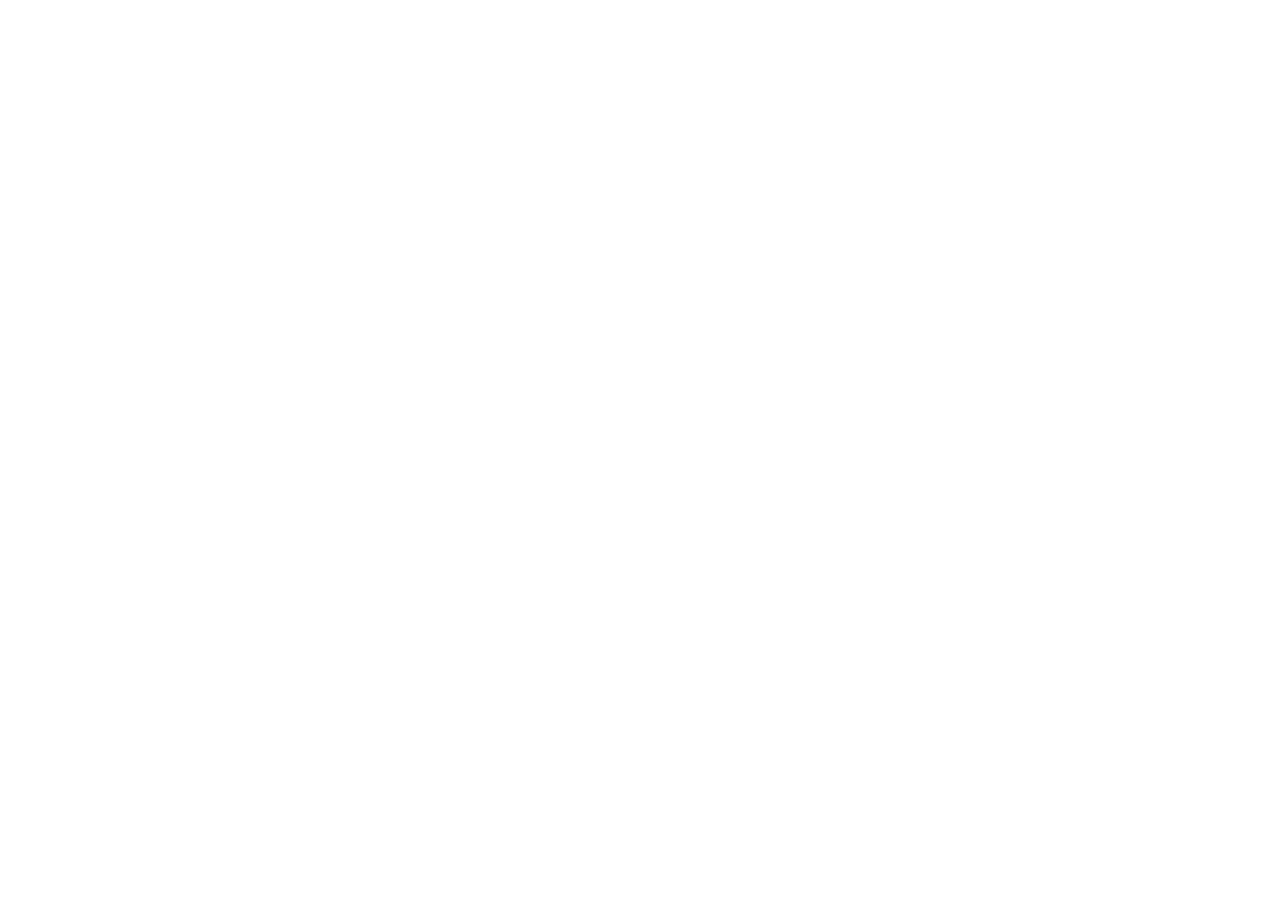
==== index.html @ 216d2e88 "TITLE ADDED" ====
<!DOCTYPE html>
<html lang="en">
<head>
	<link rel="stylesheet" type="text/css" href="reset.css">
	<link rel="stylesheet" type="text/css" href="style.css">
	<link rel="icon" type="text/css" href="images/bell.png">
	<meta charset="UTF-8">
	<title>New Year</title>
</head>
<body>

</body>
</html>
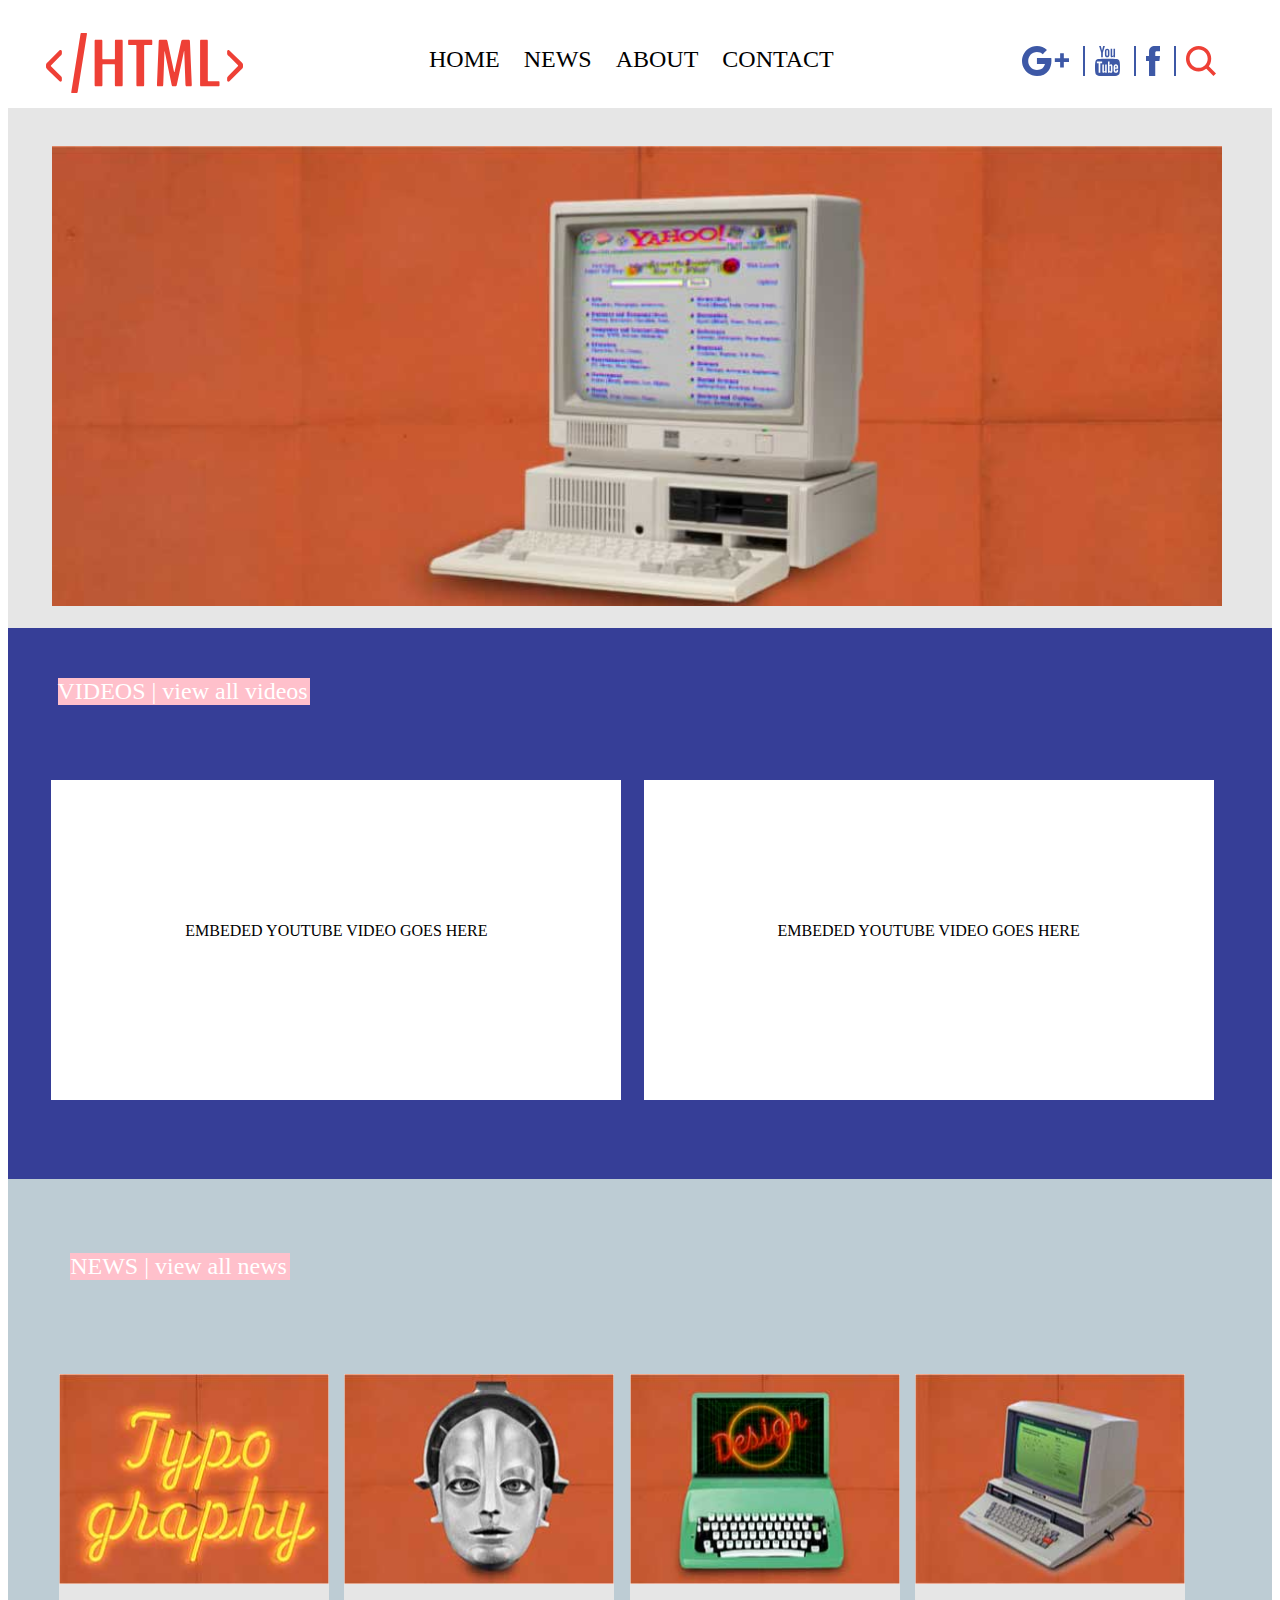
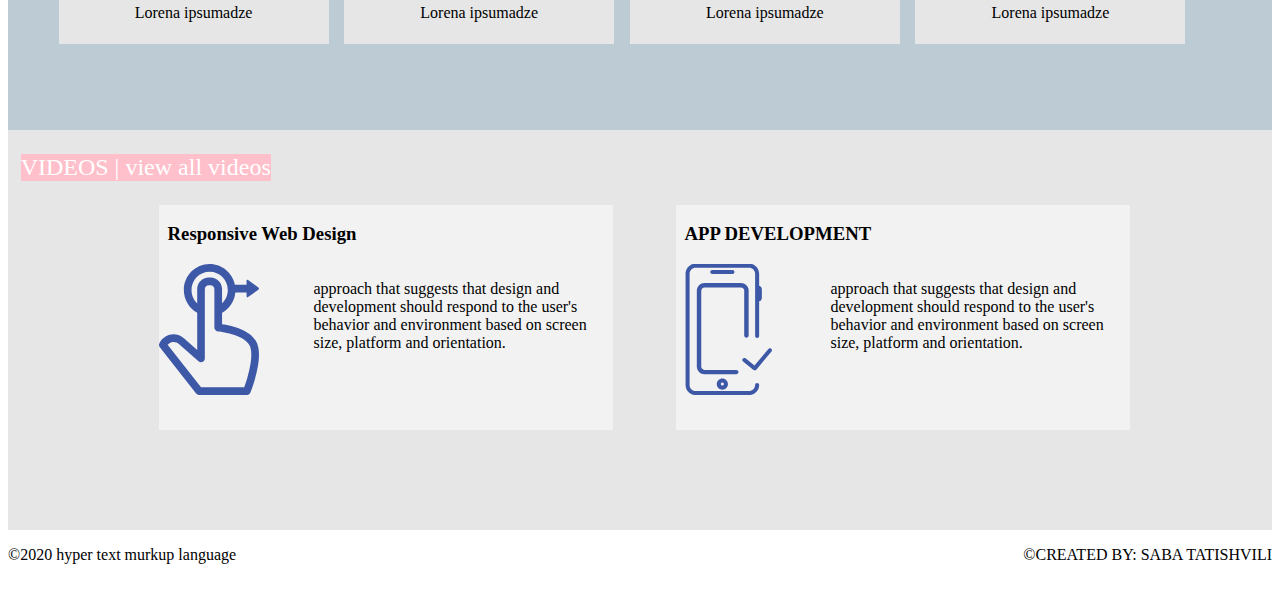
==== commit 92791232: "first page Done" ====
--- a/index.html
+++ b/index.html
@@ -1,13 +1,91 @@
 <!DOCTYPE html>
 <html lang="en">
 <head>
-	<link rel="stylesheet" type="text/css" href="reset.css">
-	<link rel="stylesheet" type="text/css" href="style.css">
+	<link rel="stylesheet" type="text/css" href="css/eset.css">
+	<link rel="stylesheet" type="text/css" href="css/style.css">
 	<link rel="icon" type="text/css" href="images/bell.png">
 	<meta charset="UTF-8">
 	<title>New Year</title>
 </head>
 <body>
+	<header>
+		<a href="index.html"> <img class="htmllogo" src="images/htmllogo.svg" alt="HTML LOGO"> </a> 
+		<ul class="ul">
+			<li  class="li"> <a class="liTAGa" href="index.html">HOME</a></li>
+			<li  class="li"> <a class="liTAGa" href="index.html">NEWS</a></li>
+			<li  class="li"> <a class="liTAGa" href="index.html">ABOUT</a></li>
+			<li  class="li"> <a class="liTAGa" href="index.html">CONTACT</a></li>
+		</ul>
+		<div class="headersociallogos">
+		    <img class="googlelogo" src="images/googlelogo.svg">
+		    <img class="headerlogos" src="images/youtubelogo.svg">
+		    <img class="headerlogos" src="images/facebooklogo.svg">
+		    <img class="headerlogos" src="images/searchlogo.svg">
+		</div>
+	</header>
+	<div class="firstmaindiv">
+		<img class="computerlogo" src="images/computerlogo.svg" alt="computer logo">
+	</div>
+	<div class="seconddiv">
+		 <p class="seconddivp">VIDEOS | view all videos</p>
+		 <div class="secondminidiv"><p class="secondmaindivp">EMBEDED YOUTUBE VIDEO GOES HERE</p> </div>
+		 <div class="secondminidiv"><p class="secondmaindivp">EMBEDED YOUTUBE VIDEO GOES HERE</p> </div>
+	</div>
+	<div class="thirddiv">
+		<p class="thirdivp">NEWS | view all news</p>
+		<div class="thirdminidiv">
+			<img class="thirdminidivimg" src="images/typographylogo.svg" alt="typographylogo">
+			<p class="thirdminidivp">Lorena ipsumadze</p>
+		</div>
+		<div class="thirdminidiv">
+			<img class="thirdminidivimg" src="images/impsumlogo.svg" alt="lorem ipsum">
+			<p class="thirdminidivp">Lorena ipsumadze</p>
+		</div>
+		<div class="thirdminidiv">
+			<img class="thirdminidivimg" src="images/minicomputerklogo.svg" alt="computer logo">
+			<p class="thirdminidivp">Lorena ipsumadze</p>
+		</div>
+		<div class="thirdminidiv">
+			<img class="thirdminidivimg" src="images/minicomputerlogo.svg" alt="computerminilogo">
+			<p class="thirdminidivp">Lorena ipsumadze</p>
+		</div>
+	</div>
+	<div class="forthdiv">
+		<p class="forthdivp">VIDEOS | view all videos</p>
+		<div class="forthfirstdiv"> 
+		  <div class="forthminidiv">
+			 <h3 class="forthminidivh3"> Responsive Web Design</h3>
+			 <img class="forthminidivlogo" src="images/fingerlogo.svg" alt="fingerlogo">
+			 <p class="forthminidivp">approach that suggests that design and development should respond to the user's behavior and environment based on screen size, platform and orientation.</p>
+		  </div>
+		  <div class="forthminidiv">
+			 <h3 class="forthminidivh3"> APP DEVELOPMENT</h3>
+			 <img class="forthminidivlogo" src="images/phonelogo.svg" alt="phonelogo">
+			 <p class="forthminidivp">approach that suggests that design and development should respond to the user's behavior and environment based on screen size, platform and orientation.</p>
+		  </div>
+		</div>
+	</div>
+	<footer class="footerbox">
+		<p class="footerboxp1">©2020 hyper text murkup language</p>
+		<p class="footerboxp2">©CREATED BY: SABA TATISHVILI</p>
+		
+	</footer>
 
 </body>
-</html>+</html>
+
+
+
+
+
+
+
+
+
+
+
+
+
+
+
+
--- a/css/style.css
+++ b/css/style.css
@@ -0,0 +1,172 @@
+.headerlogos {
+	height: 30px;
+	margin-left: 10px;
+	border-left: 2px solid #3D58A6;
+	padding-left: 10px;
+}
+.headersociallogos {
+	float: right;
+	width: 250px;
+	margin-top: 3%;
+}
+.htmllogo {
+	height: 60px;
+	float: left;
+	margin: 2% 0 0 3%;
+}
+.li {
+	font-size:  24px;
+	color: #3D58A6;
+	display: inline-block;
+	margin-left: 4%;
+	text-decoration: none;
+	color: black;
+}
+.ul {
+	height: 20px;
+	width: 500px;
+	display: inline-block;
+	margin-left: 10%;
+	margin-top: 3%
+}
+header {
+	height: 100px;
+	position: sticky;
+	top: 0%;
+	background-color: white;
+}
+.googlelogo {
+	height: 30px;
+}
+.searchlogo {
+	height: 40px;
+}
+.liTAGa {
+	text-decoration: none;
+	font-size: 24px;
+	color: black;
+}
+.liTAGa:hover {
+	color: gray;
+}
+.firstmaindiv {
+	height: 520px;
+	background-color: #E6E6E6;
+}
+.computerlogo {
+	width: 1170px;
+	margin: 3% 2% 3% 3.5%;
+}
+.seconddiv {
+	background-color: #363E97;
+	height: 500px;
+	padding: 2%;
+}
+.secondminidiv {
+	display: inline-flex;
+	background-color: white;
+	width: 570px;
+	height: 320px;
+	margin: 6% 0% 0% 1.5%;
+	justify-content: center;
+}
+.secondmaindivp {
+	margin-top: 25%;
+}
+.seconddivp {
+	color: white;
+	font-size: 24px;
+	background-color: pink;
+	width: 252px;
+	margin: 2% 0 0.2% 2%;
+	clear: none;
+}
+.thirddiv {
+	height: 450px;
+	background-color: #BDCCD4;
+	padding: 4%;
+	justify-content: center;
+}
+.thirdminidiv {
+	width: 270px;
+	height: 270px;
+	background-color: #E6E6E6;
+	display: inline-block;
+	margin: 6% 1% 0 0;
+}
+.thirdminidivimg {
+	width: 270px;
+	height: 210px;
+	display: inline-block;
+	justify-content: center;
+}
+.thirdminidivp {
+	text-align: center;
+}
+.thirdivp {
+	color: white; 
+	font-size: 24px;
+	margin-left: 1%;
+    background-color: pink;
+    width: 220px;
+}
+.forthdiv {
+	background-color: #E6E6E6;
+	height: 400px;
+	width: 100%;
+	padding: 0%;
+}
+.forthdivp {
+	color: white;
+	font-size: 24px;
+	background-color: pink;
+	display: inline-block;
+	margin-left: 1%;
+}
+.forthminidiv {
+	height: 225px;
+	width: 517px;
+	background-color: #F2F2F2;
+	margin: 0 0 0 6%;
+	align-items: 
+}
+.forthminidivlogo {
+    width: 100.873px;
+    height: 130.500px;
+}
+.forthfirstdiv {
+	display: inline-flex;
+	margin-left: 7%;
+}
+.forthminidivh3 {
+	margin-left: 2%;
+}
+.forthminidivp {
+	display: inline-block;
+	width: 300px;
+	float: right;
+}
+.footerbox {
+	height: 60px;
+}
+.footerboxp1 {
+	float: left;
+}
+.footerboxp2 {
+	float: right;
+}
+
+
+
+
+
+
+
+
+
+
+
+
+
+
+
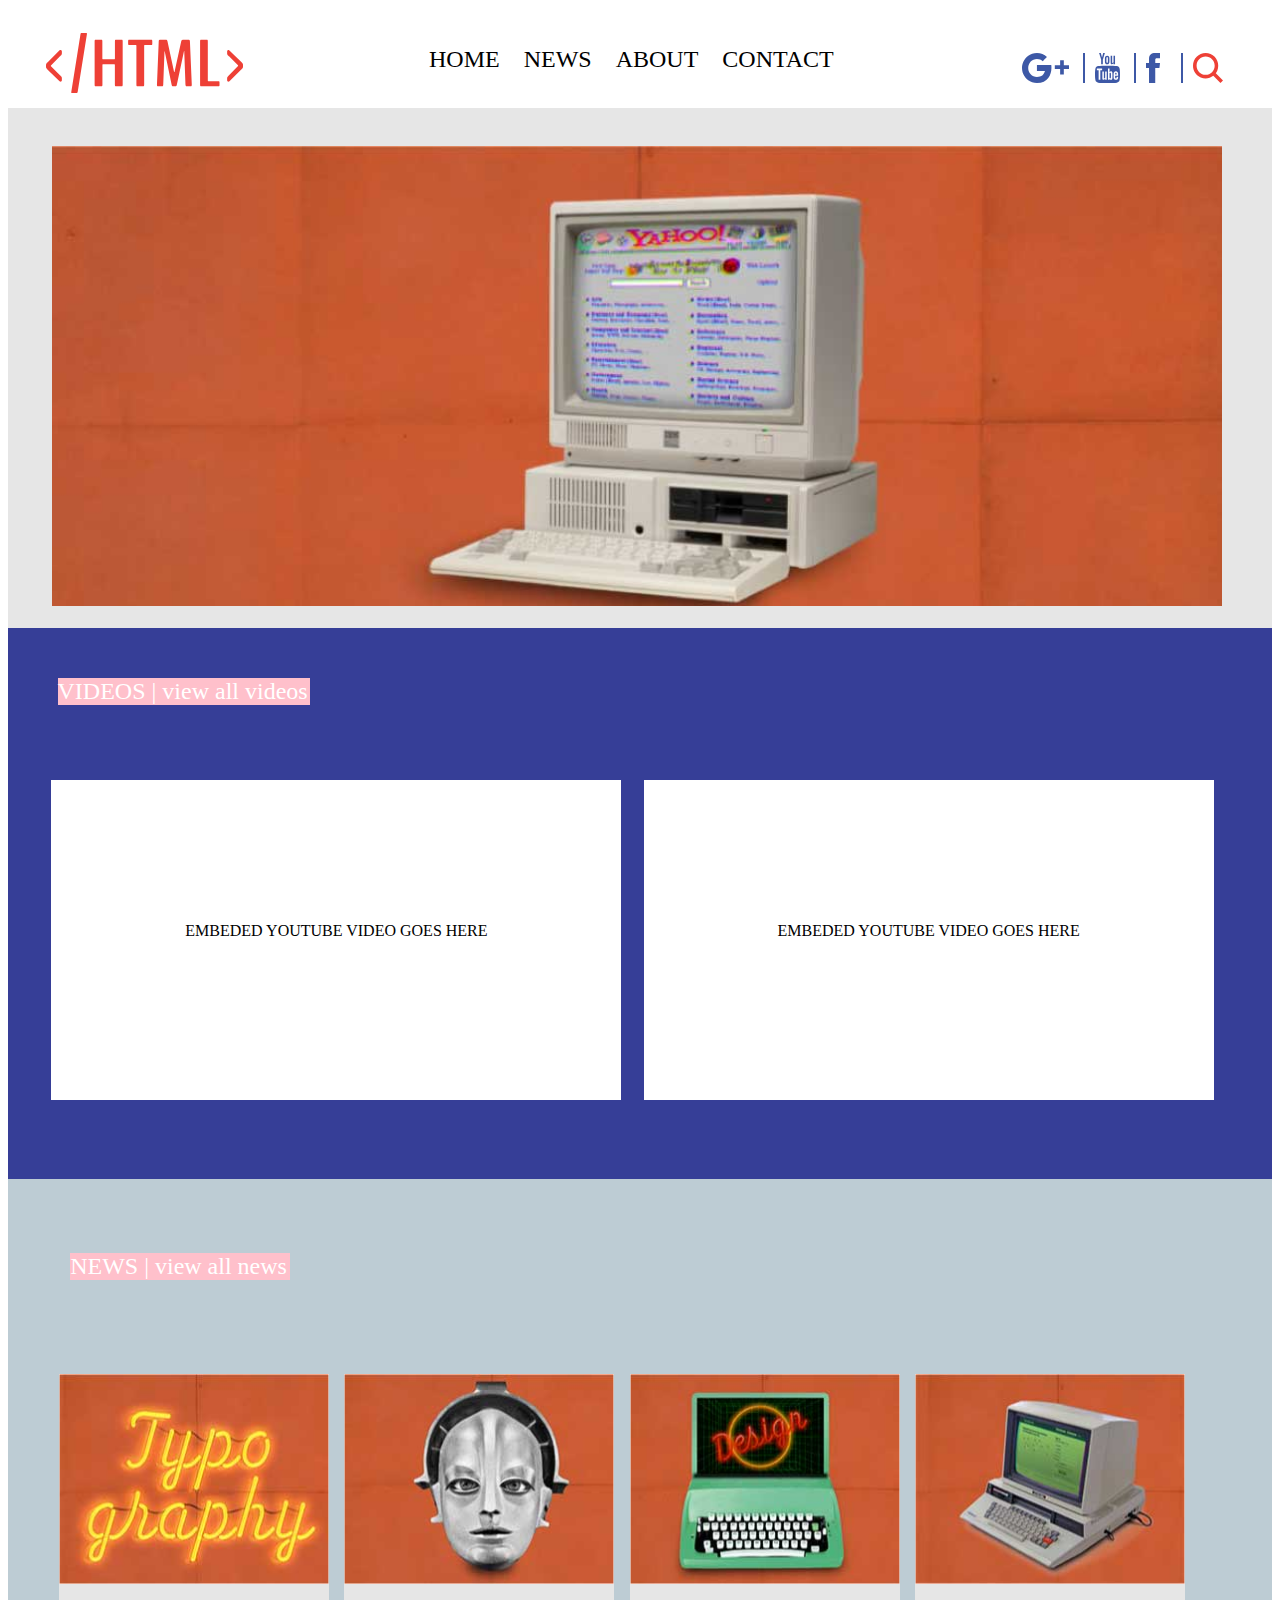
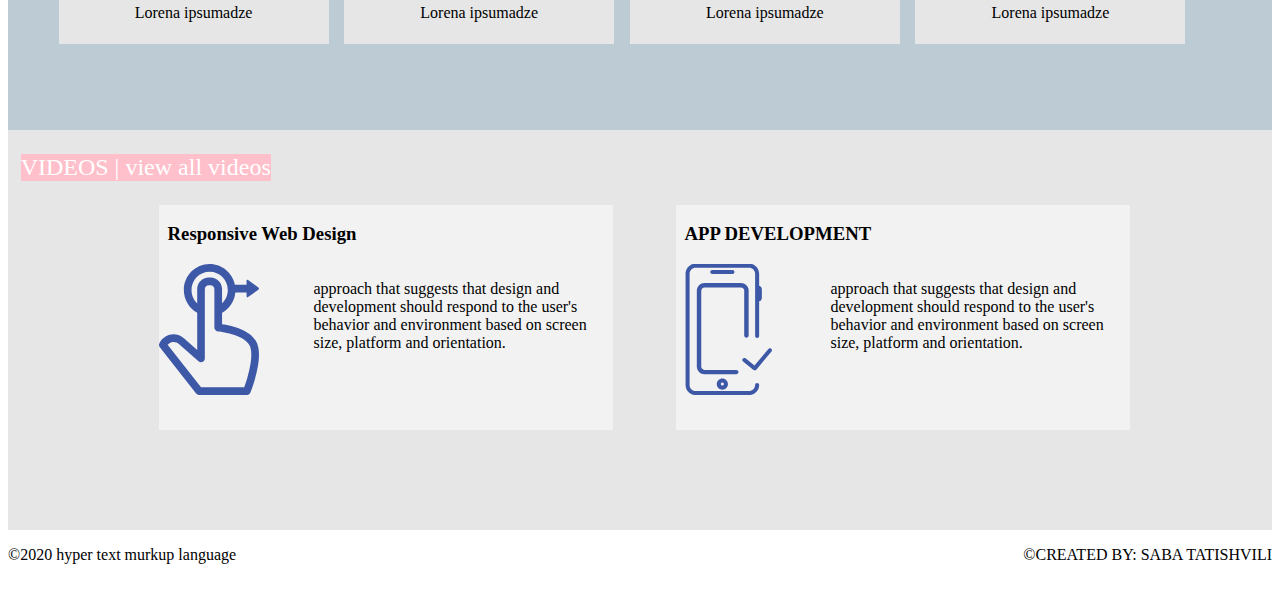
==== commit fbf89976: "ADDING HEADER HOVER" ====
--- a/index.html
+++ b/index.html
@@ -17,10 +17,12 @@
 			<li  class="li"> <a class="liTAGa" href="index.html">CONTACT</a></li>
 		</ul>
 		<div class="headersociallogos">
-		    <img class="googlelogo" src="images/googlelogo.svg">
-		    <img class="headerlogos" src="images/youtubelogo.svg">
-		    <img class="headerlogos" src="images/facebooklogo.svg">
-		    <img class="headerlogos" src="images/searchlogo.svg">
+		    <a href="https://www.google.com/"> <img class="googlelogo" src="images/googlelogo.svg"></a>
+		    <a href="https://www.youtube.com/"> <img class="headerlogos" src="images/youtubelogo.svg"></a>
+		    <a href="https://www.facebook.com/"> <img class="headerlogos" src="images/facebooklogo.svg"></a>
+		    <button class="button1" onclick="myFunction()"><img class="searchlogo" src="images/searchlogo.svg"></button> 
+		    <script>function myFunction() {alert("UNDER CONSTRUCTION!");}
+            </script>
 		</div>
 	</header>
 	<div class="firstmaindiv">
--- a/css/style.css
+++ b/css/style.css
@@ -3,6 +3,9 @@
 	margin-left: 10px;
 	border-left: 2px solid #3D58A6;
 	padding-left: 10px;
+}
+.headerlogos:hover {
+	height: 40px;
 }
 .headersociallogos {
 	float: right;
@@ -38,7 +41,16 @@
 .googlelogo {
 	height: 30px;
 }
+.googlelogo:hover {
+	height: 40px;
+}
 .searchlogo {
+	height: 30px;
+	margin-left: 10px;
+	border-left: 2px solid #3D58A6;
+	padding-left: 10px;
+}
+.searchlogo:hover {
 	height: 40px;
 }
 .liTAGa {
@@ -155,6 +167,21 @@
 .footerboxp2 {
 	float: right;
 }
+.button1 {
+  background-color: white;
+  border: none;
+  color: red;
+  padding: 5px 5px;
+  text-align: center;
+  text-decoration: none;
+  display: inline-block;
+  font-size: 16px;
+  margin: 2px 2px;
+  cursor: pointer;
+}
+.button1:hover {
+	background-color: #f1f1f1;
+}
 
 
 
@@ -168,5 +195,3 @@
 
 
 
-
-
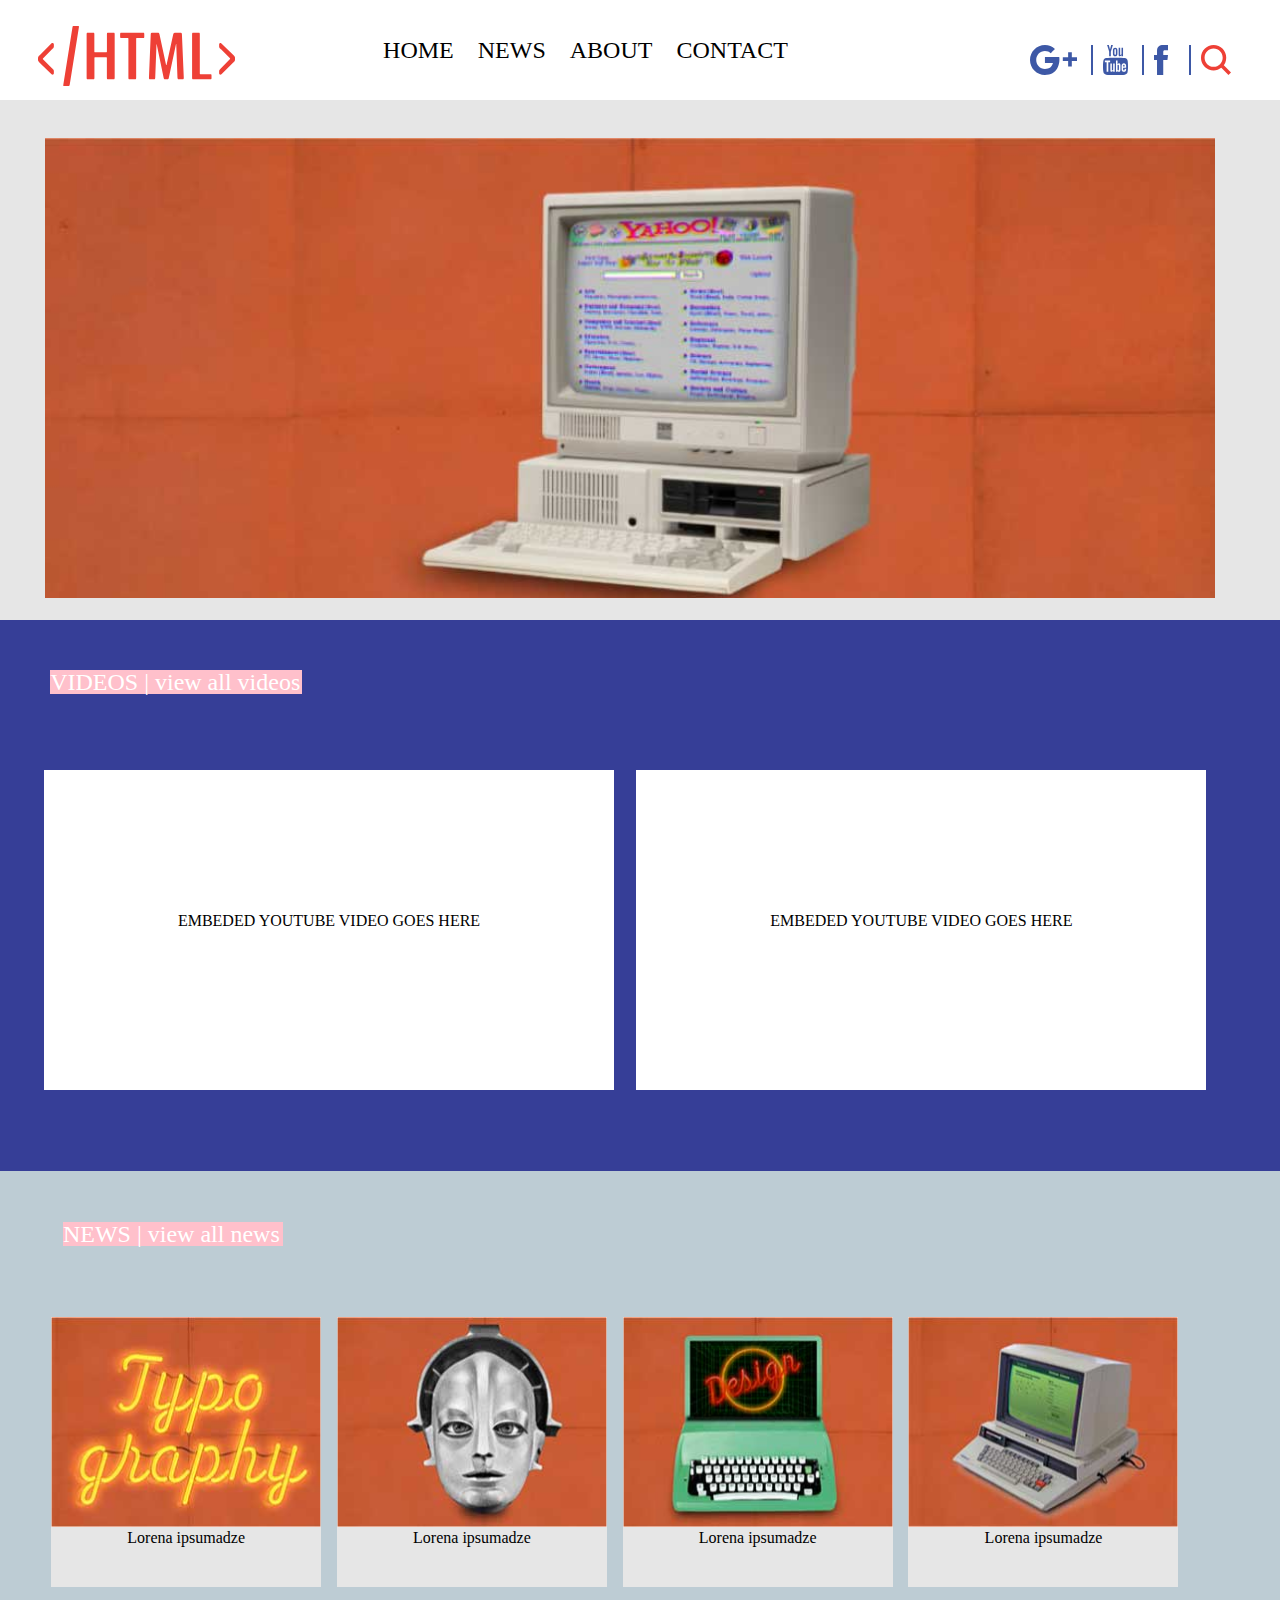
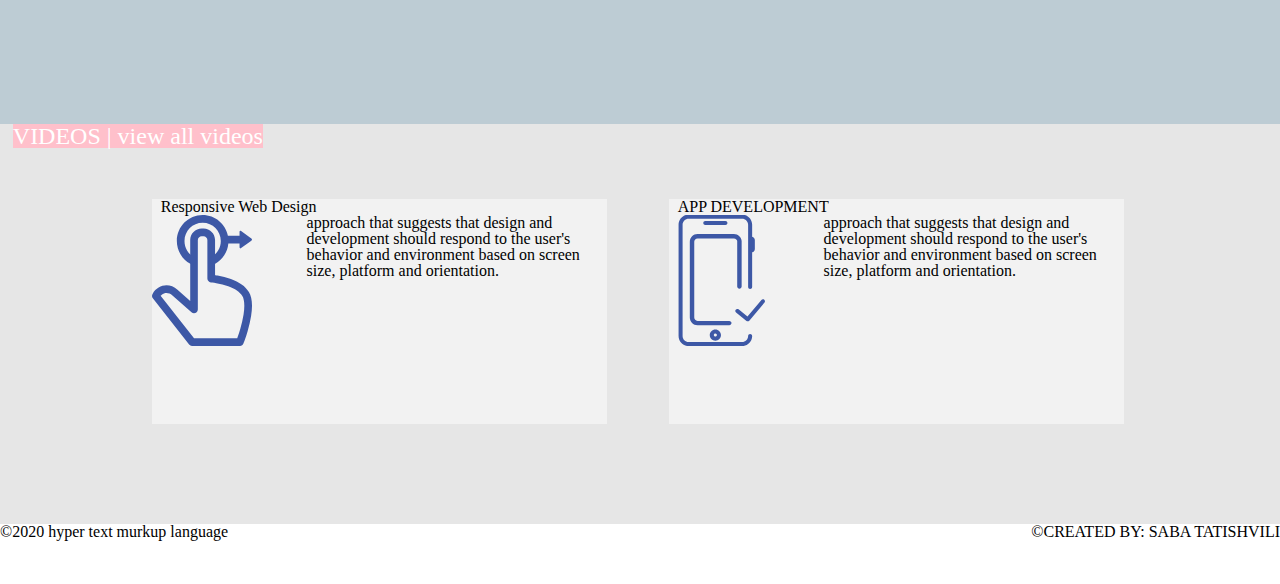
==== commit 2f7cec5a: "99% DONE" ====
--- a/index.html
+++ b/index.html
@@ -1,7 +1,7 @@
 <!DOCTYPE html>
 <html lang="en">
 <head>
-	<link rel="stylesheet" type="text/css" href="css/eset.css">
+	<link rel="stylesheet" type="text/css" href="css/reset.css">
 	<link rel="stylesheet" type="text/css" href="css/style.css">
 	<link rel="icon" type="text/css" href="images/bell.png">
 	<meta charset="UTF-8">
@@ -12,9 +12,9 @@
 		<a href="index.html"> <img class="htmllogo" src="images/htmllogo.svg" alt="HTML LOGO"> </a> 
 		<ul class="ul">
 			<li  class="li"> <a class="liTAGa" href="index.html">HOME</a></li>
-			<li  class="li"> <a class="liTAGa" href="index.html">NEWS</a></li>
-			<li  class="li"> <a class="liTAGa" href="index.html">ABOUT</a></li>
-			<li  class="li"> <a class="liTAGa" href="index.html">CONTACT</a></li>
+			<li  class="li"> <a class="liTAGa" href="news.html">NEWS</a></li>
+			<li  class="li"> <a class="liTAGa" href="about1.html">ABOUT</a></li>
+			<li  class="li"> <a class="liTAGa" href="contact.html">CONTACT</a></li>
 		</ul>
 		<div class="headersociallogos">
 		    <a href="https://www.google.com/"> <img class="googlelogo" src="images/googlelogo.svg"></a>
--- a/css/style.css
+++ b/css/style.css
@@ -11,6 +11,7 @@
 	float: right;
 	width: 250px;
 	margin-top: 3%;
+	height: 50px;
 }
 .htmllogo {
 	height: 60px;
@@ -139,7 +140,7 @@
 	height: 225px;
 	width: 517px;
 	background-color: #F2F2F2;
-	margin: 0 0 0 6%;
+	margin: 5% 0 0 6%;
 	align-items: 
 }
 .forthminidivlogo {
@@ -179,19 +180,225 @@
   margin: 2px 2px;
   cursor: pointer;
 }
-.button1:hover {
-	background-color: #f1f1f1;
-}
-
-
-
-
-
-
-
-
-
-
-
-
-
+.thirddivnews {
+	height: 900px;
+	background-color: #BDCCD4;
+	padding: 4%;
+	justify-content: center;
+}
+.loadmorebutton {
+	background-color: #83939B;
+    border: none;
+    color: #FFFFFF;
+    text-align: center;
+    font-size: 28px;
+    padding: 20px;
+    width: 200px;
+    transition: all 0.5s;
+    cursor: pointer;
+    margin: 5px;
+    margin: 5% 5% 5% 40%;
+}
+.forminibox {
+	width: 113px;
+	height: 22px;
+}
+.afterheaderdiv {
+	height: 80px;
+	background-color: #BDCCD4;
+}
+.afterheaderdiv2 {
+	height: 80px;
+	background-color: #EE4036;
+}
+.afterheaderdiva {
+	float: right;
+	display: inline-block;
+	margin: 30px 30px 0 0;
+}
+.afterheaderdivp {
+	float: left;
+	color: #363E97;
+	display: inline-block;
+    margin: 30px 0 0 30px;
+}
+.afterheaderdivspan {
+	color: white;
+}
+.aboutdiv {
+	width: 60px;
+	height: 60px;
+	border: 2px solid #BDCCD4;
+	display: inline-block;
+	text-align: center;
+}
+.aboutdivp {
+	font-size: 40px;
+	margin: 0 0 0 0;
+	color: #363E97;
+}
+.aboutdivp2 {
+	font-size: 14px;
+	margin: 0 0 0 0;
+	color: #363E97;
+}
+.p {
+	background-color: pink;
+	font-size: 26px;
+	color: #363E97;
+	width: 265px;
+}
+.aboutmaindiv {
+	padding: 4%;
+}
+.typologo {
+	width: 370px;
+	height: 287.778px;
+	float: left;
+	padding: 2%;
+}
+.aboutmaindivp {
+	font-size: 20px;
+
+}
+.aboutdiv4 {
+	height: 90px;
+	background-color:  #BDCCD4;
+}
+.socialmediatype2 {
+	width: 200px;
+	float: right;
+	margin: 3%;
+}
+.abouta {
+	float: left;
+	margin: 3%;
+}
+.darts {
+	width: 200px;
+	height: 200px;
+	margin: 5% 5% 5% 15%;
+}
+.aboutcomputer {
+	width: 300px;
+}
+.rocket {
+	width: 194px;
+	height: 194.009px;
+	margin: 5% 5% 5% 15%;
+}
+.about1div {
+	display: flex;
+
+}
+.rocketdiv {
+	width: 250px;
+	height: 250px;
+	border: 2px solid red;
+	padding: 10%;
+}
+.aboutcomputermain {
+	width: 300px;
+	height: 300px;
+	border: 2px solid red;
+	padding: 10%;
+}
+.about1minidiv {
+	margin: 5%;
+	
+	
+}
+.about2minidiv {
+	margin: 5%;
+
+
+}
+.about3minidiv {
+	margin: 5%;
+}
+.abouth2 {
+	color: red;
+	background-color: pink;
+	display: inline-block;
+}
+.abouthp {
+	color: #58595B;
+	background-color: pink;
+	width: 166px;
+}
+.about1div {
+	border-bottom: 2px solid red;
+}
+.man {
+	height: 170px;
+	margin-left: 9%;
+}
+.abouth3 {
+	color: red;
+	background-color: pink;
+	font-size: 22px;
+    width: 68px;
+    margin-left: 9%;
+    
+}
+.afterabout {
+    padding: 3%;
+}
+.map {
+	background-color: #E6E6E6;
+	padding: 1% 0% 1% 4%;
+}
+.mapframe {
+	width: 1170px;
+	height: 460px;
+
+}
+.bluezonemain {
+	padding: 0 4% 0 4%;
+}
+.bluezone {
+	background-color: #363E97;
+	padding: 4%;
+}
+input[type=text], select, textarea {
+  width: 100%;
+  padding: 12px;
+  border: 1px solid white;
+  border-radius: 4px;
+  box-sizing: border-box;
+  margin-top: 6px;
+  margin-bottom: 16px;
+  resize: vertical;
+}
+
+input[type=submit] {
+  background-color: #4CAF50;
+  color: white;
+  padding: 12px 20px;
+  border: none;
+  border-radius: 4px;
+  cursor: pointer;
+}
+
+input[type=submit]:hover {
+  background-color: #45a049;
+}
+
+.form {
+  border-radius: 5px;
+  background-color: #363E97;
+  padding: 20px;
+  width: 600px;
+  margin: 5% 3% 0% 27%;
+}
+.bluezonep {
+	color: white; 
+	width: 160px;
+	display: flex;
+    flex-direction: column;
+    margin-bottom: 15px;
+}
+.contactinfo {
+	float: left;
+}
+
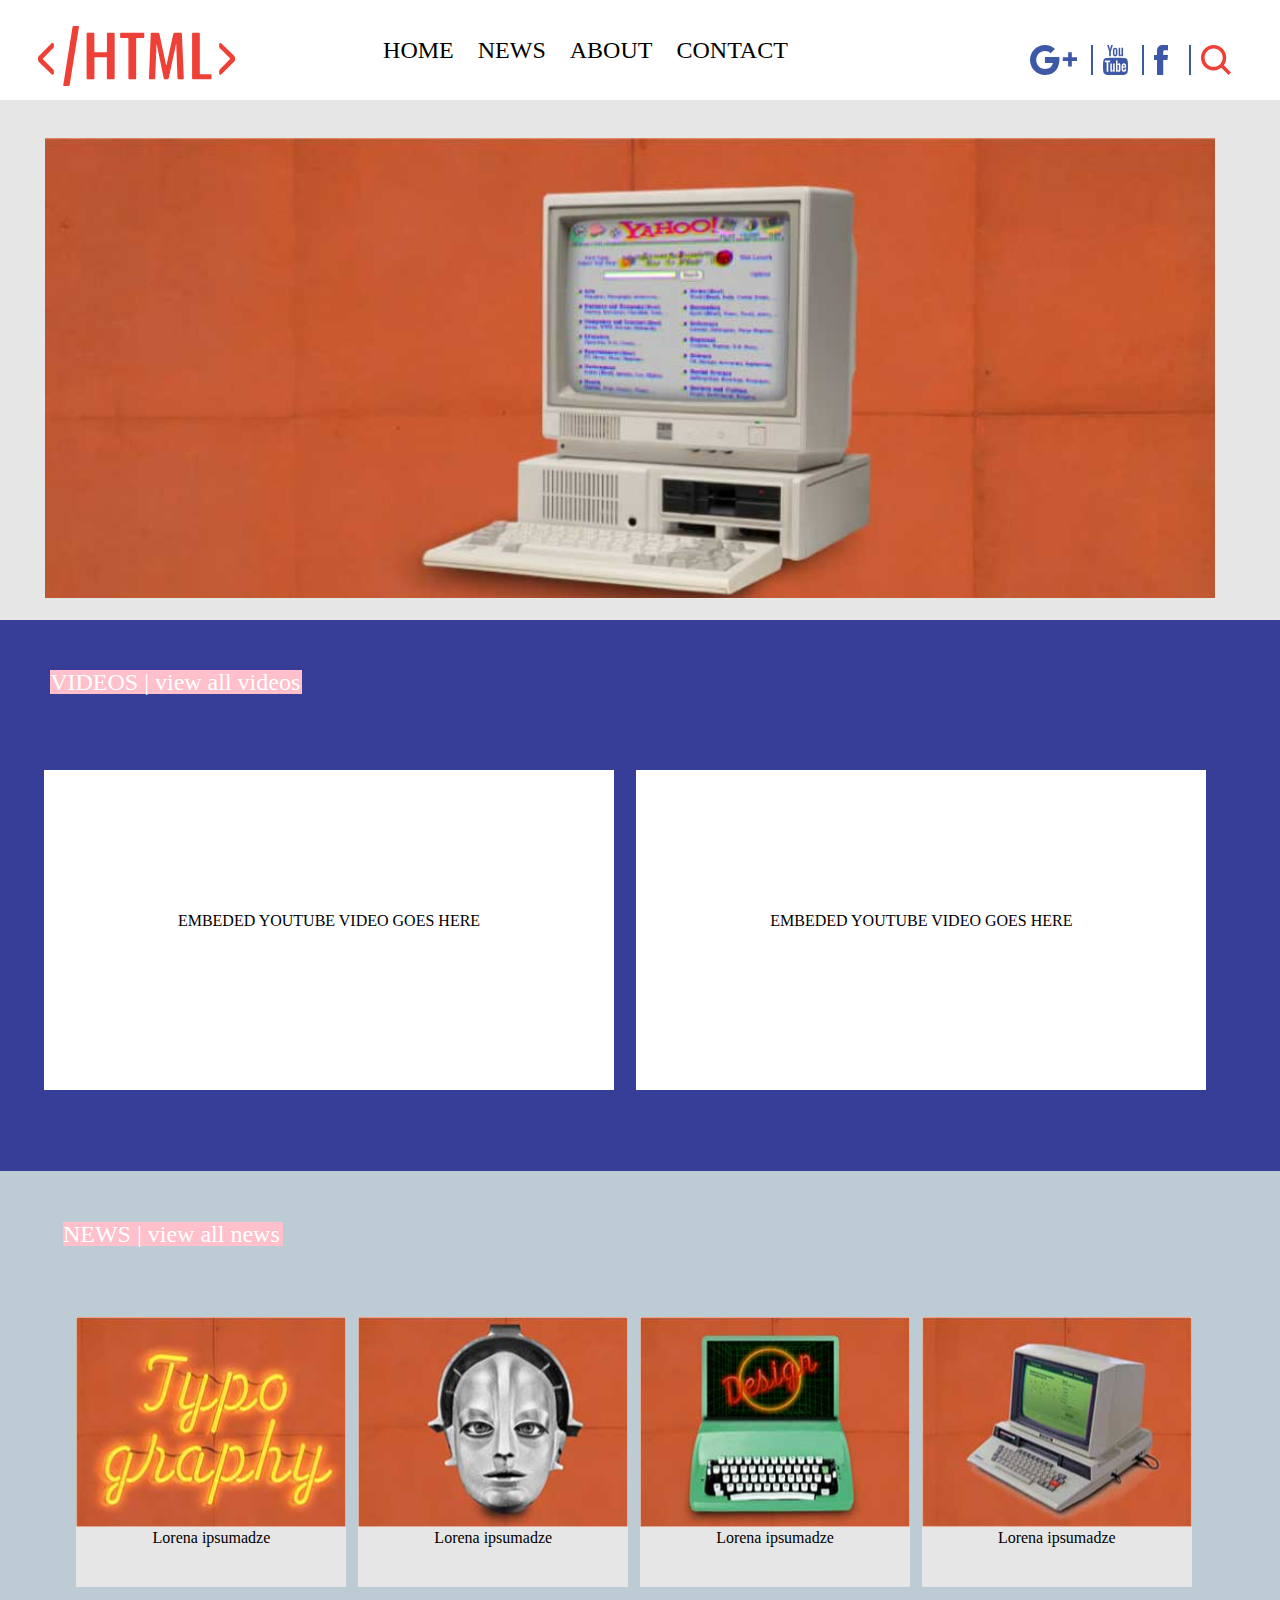
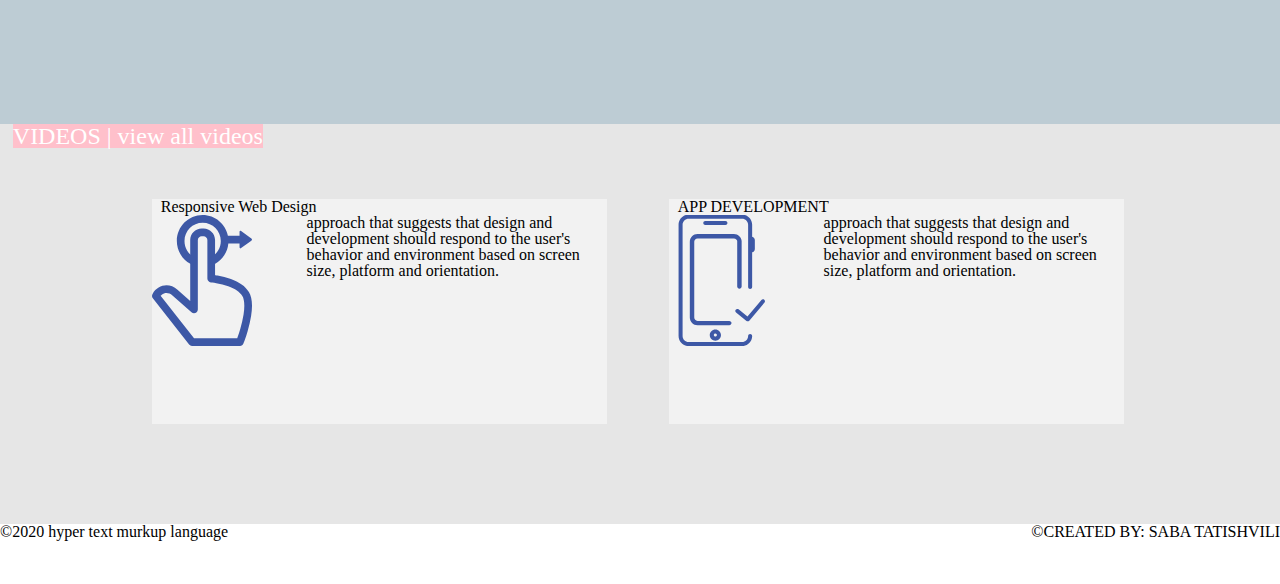
==== commit 542e5d39: "corrected" ====
--- a/index.html
+++ b/index.html
@@ -35,7 +35,8 @@
 	</div>
 	<div class="thirddiv">
 		<p class="thirdivp">NEWS | view all news</p>
-		<div class="thirdminidiv">
+		<div class="thirdmainflex">
+		 <div class="thirdminidiv">
 			<img class="thirdminidivimg" src="images/typographylogo.svg" alt="typographylogo">
 			<p class="thirdminidivp">Lorena ipsumadze</p>
 		</div>
@@ -51,6 +52,7 @@
 			<img class="thirdminidivimg" src="images/minicomputerlogo.svg" alt="computerminilogo">
 			<p class="thirdminidivp">Lorena ipsumadze</p>
 		</div>
+	 </div>
 	</div>
 	<div class="forthdiv">
 		<p class="forthdivp">VIDEOS | view all videos</p>
--- a/css/style.css
+++ b/css/style.css
@@ -69,6 +69,8 @@
 .computerlogo {
 	width: 1170px;
 	margin: 3% 2% 3% 3.5%;
+	display: inline-flex;
+	justify-content: center;
 }
 .seconddiv {
 	background-color: #363E97;
@@ -97,15 +99,16 @@
 .thirddiv {
 	height: 450px;
 	background-color: #BDCCD4;
-	padding: 4%;
-	justify-content: center;
+	padding: 4%;	
 }
 .thirdminidiv {
 	width: 270px;
 	height: 270px;
 	background-color: #E6E6E6;
-	display: inline-block;
 	margin: 6% 1% 0 0;
+	display: inline-block;
+
+	
 }
 .thirdminidivimg {
 	width: 270px;
@@ -401,4 +404,7 @@
 .contactinfo {
 	float: left;
 }
-
+.thirdmainflex {
+	display: flex;
+	justify-content: center;
+}
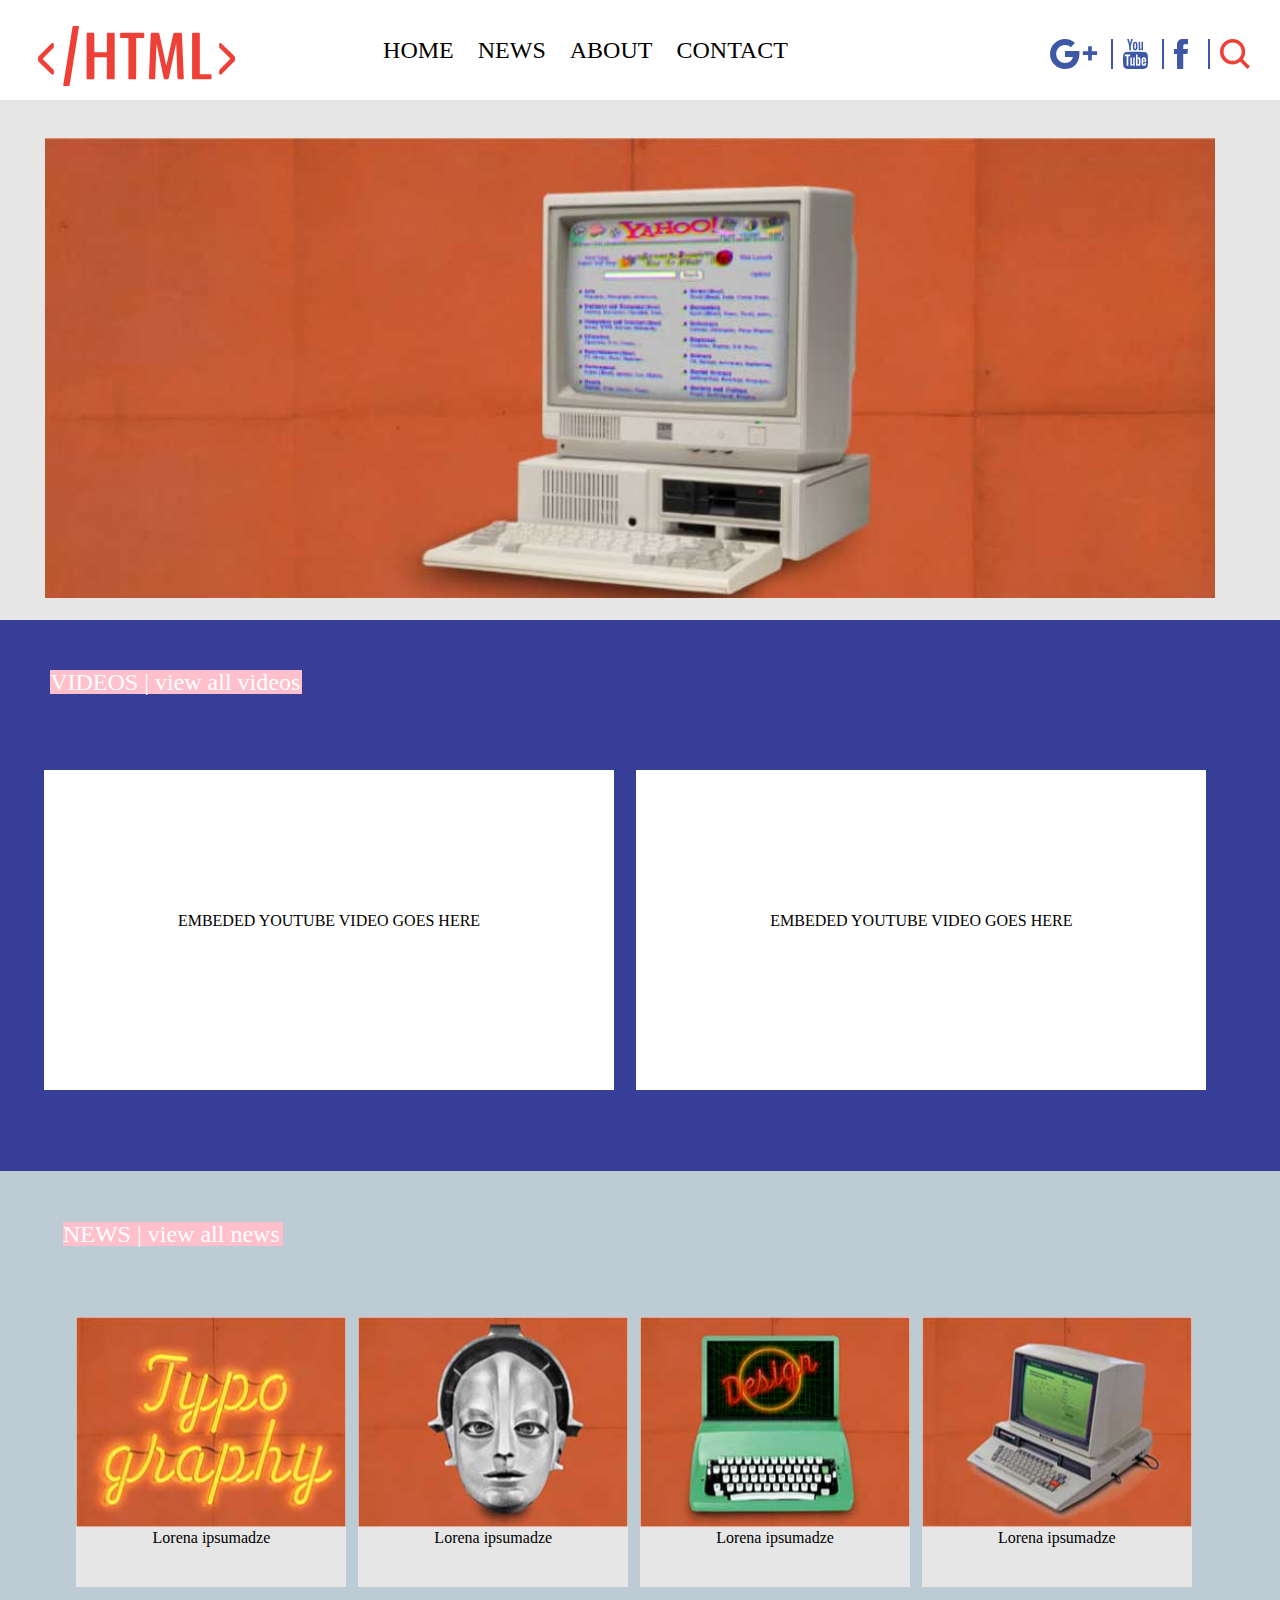
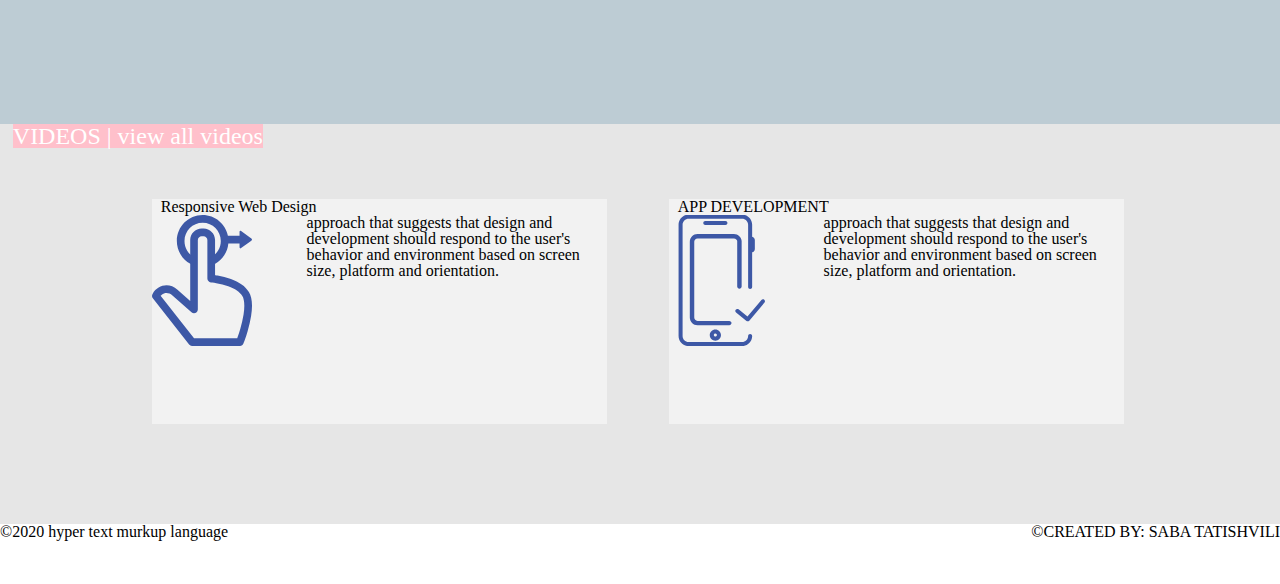
==== commit 0dc50add: "done" ====
--- a/index.html
+++ b/index.html
@@ -20,7 +20,7 @@
 		    <a href="https://www.google.com/"> <img class="googlelogo" src="images/googlelogo.svg"></a>
 		    <a href="https://www.youtube.com/"> <img class="headerlogos" src="images/youtubelogo.svg"></a>
 		    <a href="https://www.facebook.com/"> <img class="headerlogos" src="images/facebooklogo.svg"></a>
-		    <button class="button1" onclick="myFunction()"><img class="searchlogo" src="images/searchlogo.svg"></button> 
+		    <button class="button1" onclick="myFunction()"><img class="headerlogos" src="images/searchlogo.svg"></button> 
 		    <script>function myFunction() {alert("UNDER CONSTRUCTION!");}
             </script>
 		</div>
--- a/css/style.css
+++ b/css/style.css
@@ -3,9 +3,30 @@
 	margin-left: 10px;
 	border-left: 2px solid #3D58A6;
 	padding-left: 10px;
+	animation: scaledown .4s linear;
+	animation-fill-mode: forwards;
 }
 .headerlogos:hover {
-	height: 40px;
+	z-index: 100;
+	animation: scale 1s ease;
+	animation-fill-mode: forwards;
+}
+@keyframes scaledown{
+	0%{
+		-webkit-transform: scale(1.1);
+		transform: scale(1.1);
+	}
+	100%{
+		-webkit-transform: scale(1.0);
+		transform: scale(1.0);
+	}
+}
+@keyframes scale{
+	0%{
+		-webkit-transform: scale(1)
+		transform: scale(1);
+	}
+
 }
 .headersociallogos {
 	float: right;
@@ -41,9 +62,32 @@
 }
 .googlelogo {
 	height: 30px;
-}
+	margin-left: 10px;
+	padding-left: 10px;
+	animation: scaledown .4s linear;
+	animation-fill-mode: forwards;}
 .googlelogo:hover {
-	height: 40px;
+	z-index: 100;
+	animation: scale 1s ease;
+	animation-fill-mode: forwards;
+}
+@keyframes scaledown{
+	0%{
+		-webkit-transform: scale(1.1);
+		transform: scale(1.1);
+	}
+	100%{
+		-webkit-transform: scale(1.0);
+		transform: scale(1.0);
+	}
+}
+@keyframes scale{
+	0%{
+		-webkit-transform: scale(1)
+		transform: scale(1);
+	}
+
+}
 }
 .searchlogo {
 	height: 30px;
@@ -174,14 +218,9 @@
 .button1 {
   background-color: white;
   border: none;
-  color: red;
-  padding: 5px 5px;
   text-align: center;
   text-decoration: none;
   display: inline-block;
-  font-size: 16px;
-  margin: 2px 2px;
-  cursor: pointer;
 }
 .thirddivnews {
 	height: 900px;
